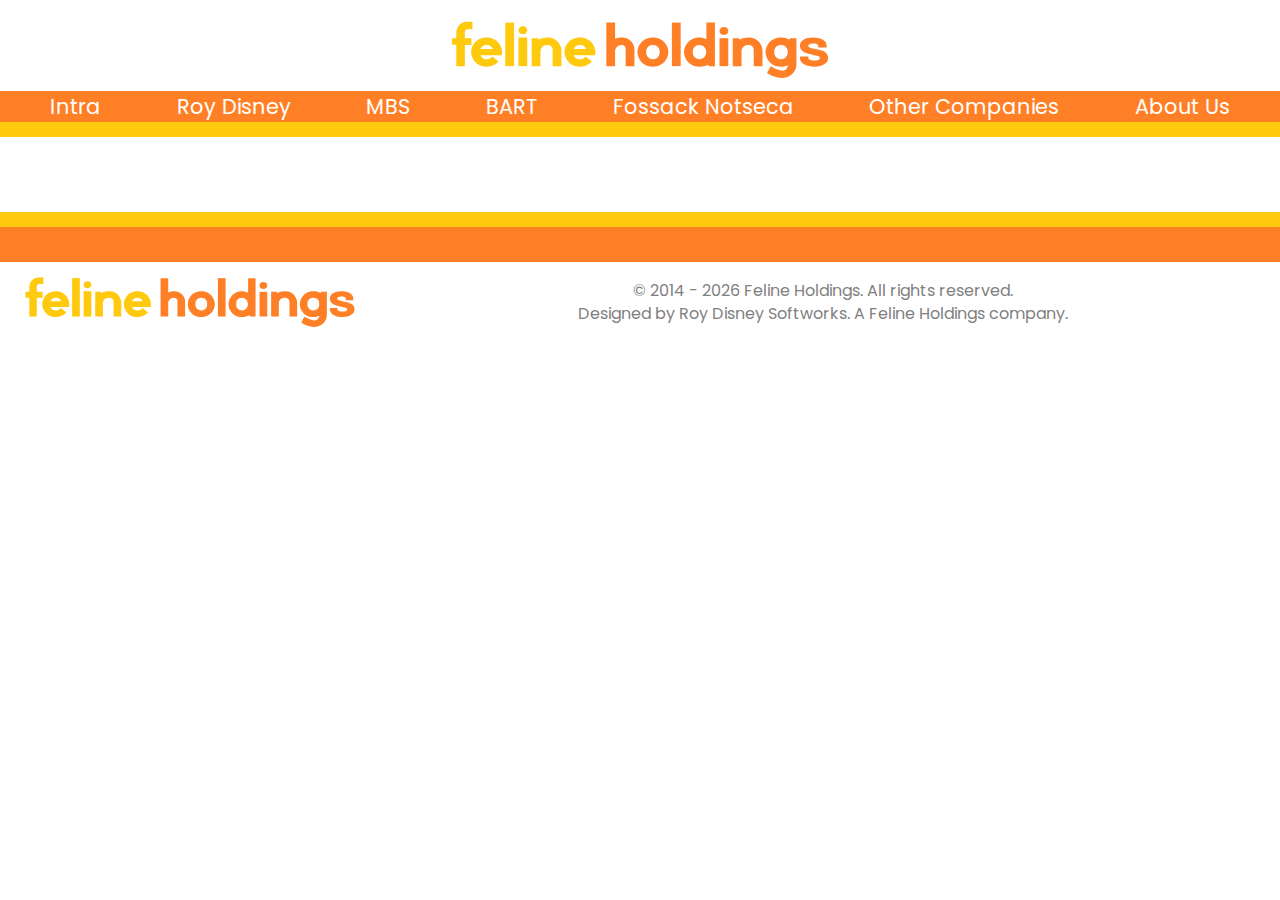
==== header-footer.html @ f6a838b5 "temp index page & header on intraroute page" ====
<!DOCTYPE html>
<html lang="en">
    <head>
        <meta charset="utf-8">
        <meta name="viewport" content="width=device-width, initial-scale=1">
        <link rel="stylesheet" href="header-footer.css">
        <link rel="preconnect" href="https://fonts.gstatic.com" crossorigin>
        <link href="https://fonts.googleapis.com/css2?family=Poppins:ital,wght@0,100;0,200;0,300;0,400;0,500;0,600;0,700;0,800;0,900;1,100;1,200;1,300;1,400;1,500;1,600;1,700;1,800;1,900&display=swap" rel="stylesheet">
        <link rel="icon" type="image/x-icon" href="logos/feline-holdings-small.svg">
        <title>Feline Holdings</title>
    </head>


<header>
    <a href="https://bit.ly/FelineHoldingsSignUp">
        <img class="top-logo" src="logos/feline-holdings-large.svg" alt="feline holdings">
    </a>
    <nav>
        <div class="nav-button intra-button">
            <a href="https://bit.ly/FelineHoldingsSignUp">Intra</a>
        </div>
        <div class="nav-button roy-button">
            <a href="https://bit.ly/FelineHoldingsSignUp">Roy Disney</a>
        </div>
        <div class="nav-button mbs-button">
            <a href="https://bit.ly/FelineHoldingsSignUp">MBS</a>
        </div>
        <div class="nav-button bart-button">
            <a href="https://bit.ly/FelineHoldingsSignUp">BART</a>
        </div>
        <div class="nav-button fossack-button">
            <a href="https://bit.ly/FelineHoldingsSignUp">Fossack Notseca</a>
        </div>
        <div class="nav-button other-button">
            <a href="https://bit.ly/FelineHoldingsSignUp">Other Companies</a>
        </div>
        <div class="nav-button about-button">
            <a href="https://bit.ly/FelineHoldingsSignUp">About Us</a>
        </div>
    </nav>
    <div class="yellow-bar"></div>
</header>




<footer>
    <div class="footer-bar-1"></div>
    <div class="footer-bar-2"></div>
    <div class="footer-below">
        <a href="intraroute live/intraroute.html">
            <img class="bottom-logo" src="logos/feline-holdings-large.svg" alt="feline holdings">
        </a>
        <div class="rest-of-footer">
            <div class="footer-notes">
                <p class="copyright">© 2014 - <script>document.write( new Date().getFullYear() );</script> Feline Holdings. All rights reserved.</p>
                <p class="designed-by">Designed by Roy Disney Softworks. A Feline Holdings company.</p>
            </div>
        </div>
    </div>
</footer>
---- header-footer.css ----
* {
    font-family: "Poppins", sans-serif;
    font-weight: 400;
}

body {
    margin: 0;
}

@media (min-width: 1090px) {
    .top-logo {
        width: 400px;
        display: block;
        margin-left: auto;
        margin-right: auto;
        margin-bottom: 13px;
        margin-top: 10px;
    }

    nav {
        background-color: #ff7f27;
        display: flex;
        flex-direction: row;
        justify-content: space-evenly;
        flex-wrap: wrap;
    }

    .nav-button {
        margin: auto 15px;
        padding-left: 10px;
        padding-right: 10px
    }

    .nav-button a {
        color: white;
        text-decoration: none;
        font-size: 1.3rem;
    }
}

@media (max-width: 1090px) {
    .top-logo {
        width: 50%;
        min-width: 300px;
        display: block;
        margin-left: auto;
        margin-right: auto;
        margin-bottom: 13px;
        margin-top: 10px;
    }

    nav {
        background-color: #ff7f27;
        display: flex;
        flex-direction: column;
        justify-content: center;
        flex-wrap: wrap;
    }

    .nav-button {
        width: 100%;
        display: flex;
        justify-content: center;
    }

    .nav-button a {
        text-align: center;
        color: white;
        text-decoration: none;
        font-size: 1.3rem;
    }
}

.intra-button:has(a:hover) {
    background-color: #4d4d4d;
}

.roy-button:has(a:hover) {
    background-color: #5a86a8;
}

.mbs-button:has(a:hover) {
    background-color: blue;
}

.bart-button:has(a:hover) {
    background-color: #30acdf;
}

.fossack-button:has(a:hover) {
    background-color: #003875;
}

.about-button:has(a:hover), .other-button:has(a:hover) {
    background-color: #ffc90e;
}

.about-button a:hover, .other-button a:hover {
    color: #7f7f7f;
}

.yellow-bar {
    background-color: #ffc90e;
    width: 100%;
    height: 15px;
}




footer p {
    text-align: center;
    color: #7f7f7f;
    font-size: 1rem;
}

.footer-bar-1 {
    background-color: #ffc90e;
    width: 100%;
    height: 15px;
}

.footer-bar-2 {
    background-color: #ff7f27;
    width: 100%;
    height: 35px;
    margin-bottom: 15px;
}

@media (min-width: 880px) {
    .bottom-logo {
        width: 350px;
        display: block;
        margin-left: 15px;
        margin-bottom: 13px;
        margin-top: -10px;
    }
}

@media (max-width: 880px) {
    .bottom-logo {
        width: 50%;
        min-width: 300px;
        display: block;
        margin-left: auto;
        margin-right: auto;
        margin-bottom: 5px;
        margin-top: -10px;
    }

    .footer-below a {
        margin-left: auto;
        margin-right: auto;
    }
}

footer {
    margin-top: 75px;
    margin-bottom: 5px;
}


.footer-below {
    display: flex;
    flex-direction: row;
    justify-content: left;
    flex-wrap: wrap;
}

.rest-of-footer {
    flex-grow: 1;
}

.footer-notes {
    margin-top: -15px;
}

.footer-notes p {
    text-align: center;
}

.designed-by {
    margin-top: -18px;
}
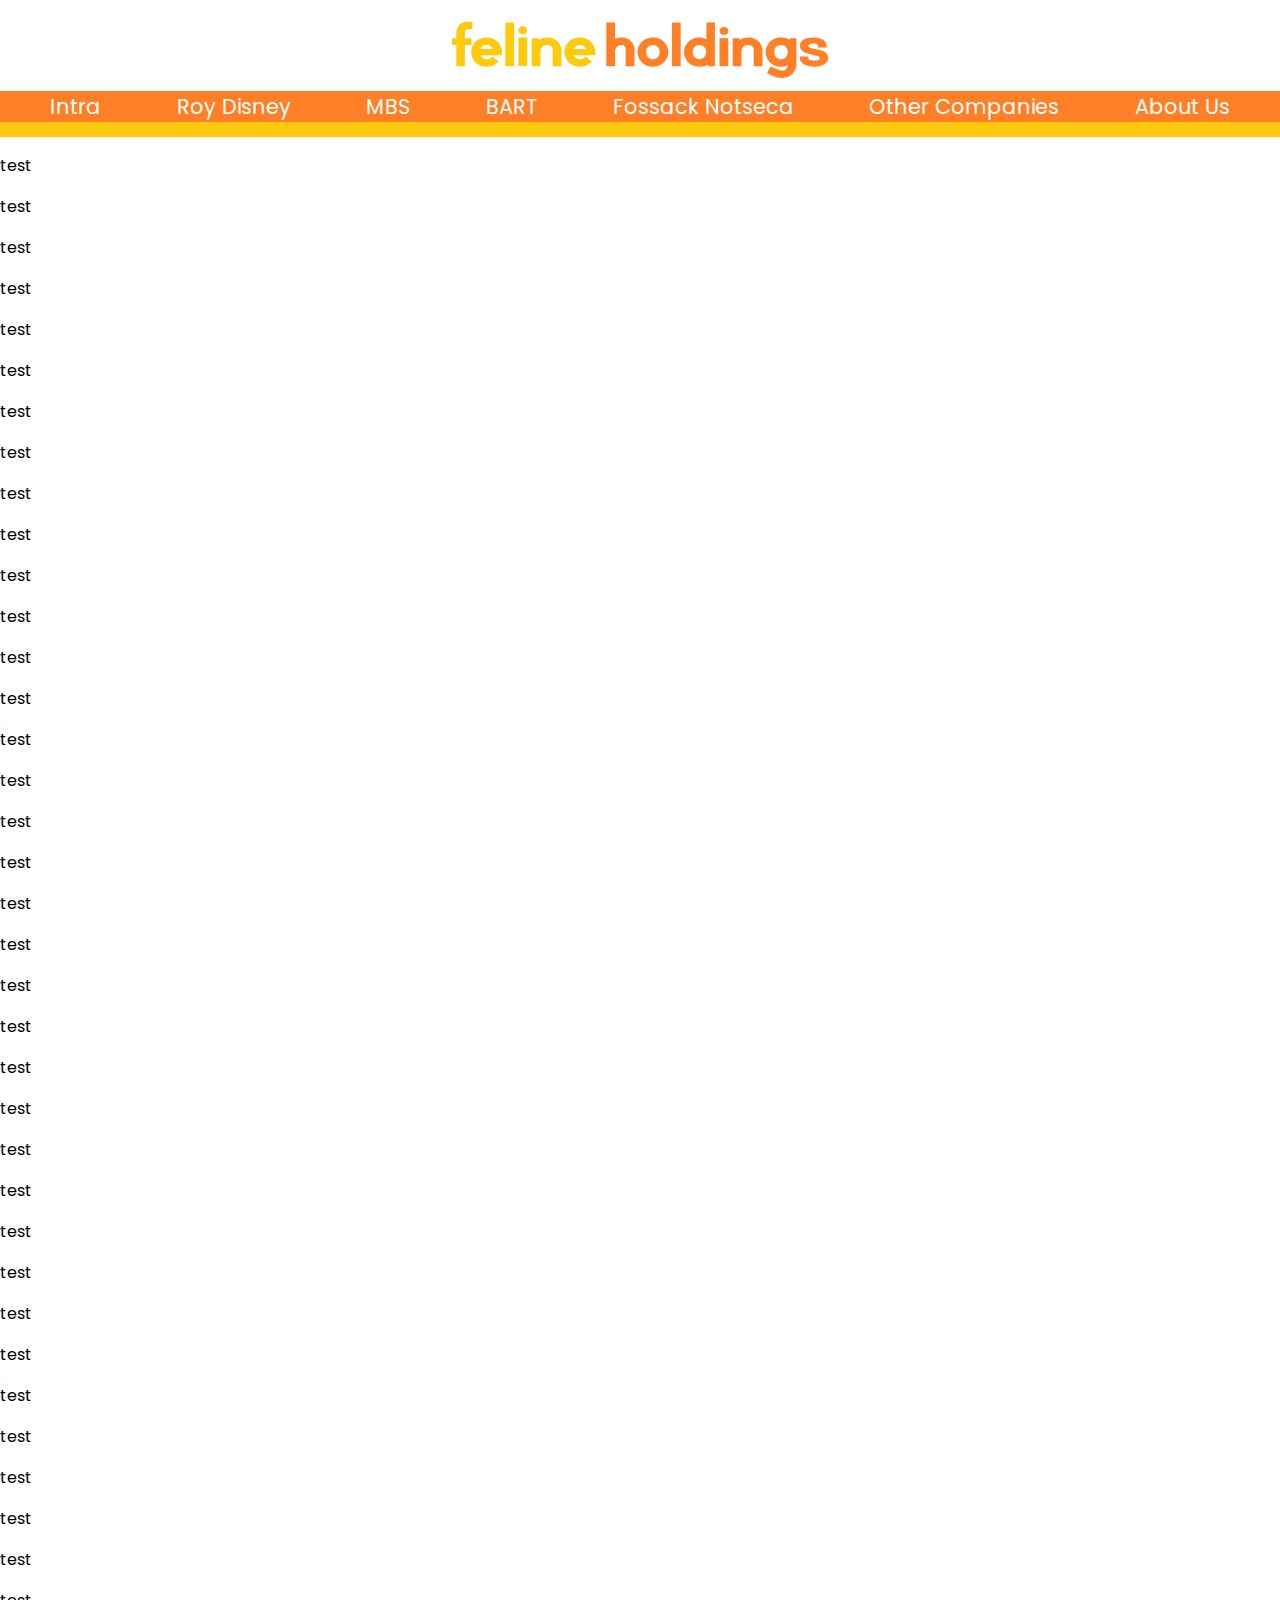
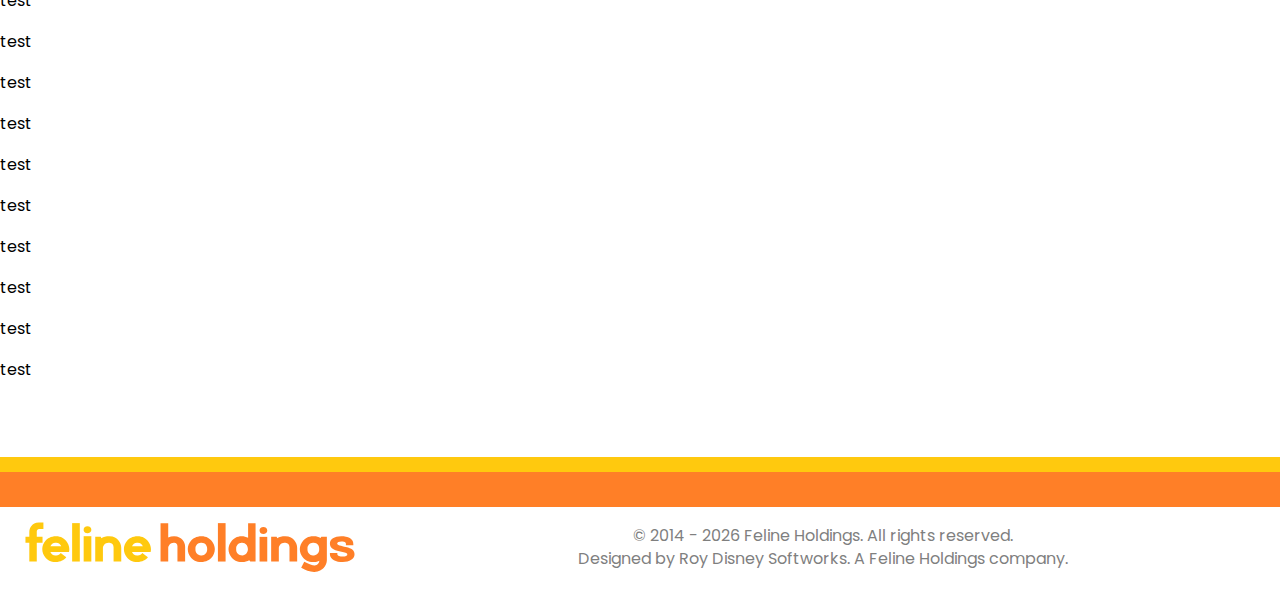
==== commit 9c7456e3: "mobile nav bar functionality" ====
--- a/header-footer.html
+++ b/header-footer.html
@@ -9,53 +9,125 @@
         <link rel="icon" type="image/x-icon" href="logos/feline-holdings-small.svg">
         <title>Feline Holdings</title>
     </head>
-
-
-<header>
-    <a href="https://bit.ly/FelineHoldingsSignUp">
-        <img class="top-logo" src="logos/feline-holdings-large.svg" alt="feline holdings">
-    </a>
-    <nav>
-        <div class="nav-button intra-button">
-            <a href="https://bit.ly/FelineHoldingsSignUp">Intra</a>
-        </div>
-        <div class="nav-button roy-button">
-            <a href="https://bit.ly/FelineHoldingsSignUp">Roy Disney</a>
-        </div>
-        <div class="nav-button mbs-button">
-            <a href="https://bit.ly/FelineHoldingsSignUp">MBS</a>
-        </div>
-        <div class="nav-button bart-button">
-            <a href="https://bit.ly/FelineHoldingsSignUp">BART</a>
-        </div>
-        <div class="nav-button fossack-button">
-            <a href="https://bit.ly/FelineHoldingsSignUp">Fossack Notseca</a>
-        </div>
-        <div class="nav-button other-button">
-            <a href="https://bit.ly/FelineHoldingsSignUp">Other Companies</a>
-        </div>
-        <div class="nav-button about-button">
-            <a href="https://bit.ly/FelineHoldingsSignUp">About Us</a>
-        </div>
-    </nav>
-    <div class="yellow-bar"></div>
-</header>
+    <body>
 
 
 
 
-<footer>
-    <div class="footer-bar-1"></div>
-    <div class="footer-bar-2"></div>
-    <div class="footer-below">
-        <a href="intraroute live/intraroute.html">
-            <img class="bottom-logo" src="logos/feline-holdings-large.svg" alt="feline holdings">
+    <header>
+        <a href="https://bit.ly/FelineHoldingsSignUp">
+            <img class="top-logo" src="logos/feline-holdings-large.svg" alt="feline holdings">
         </a>
-        <div class="rest-of-footer">
-            <div class="footer-notes">
-                <p class="copyright">© 2014 - <script>document.write( new Date().getFullYear() );</script> Feline Holdings. All rights reserved.</p>
-                <p class="designed-by">Designed by Roy Disney Softworks. A Feline Holdings company.</p>
+        <nav class="desktop">
+            <div class="nav-button intra-button desktop">
+                <a href="https://bit.ly/FelineHoldingsSignUp">Intra</a>
+            </div>
+            <div class="nav-button roy-button desktop">
+                <a href="https://bit.ly/FelineHoldingsSignUp">Roy Disney</a>
+            </div>
+            <div class="nav-button mbs-button desktop">
+                <a href="https://bit.ly/FelineHoldingsSignUp">MBS</a>
+            </div>
+            <div class="nav-button bart-button desktop">
+                <a href="https://bit.ly/FelineHoldingsSignUp">BART</a>
+            </div>
+            <div class="nav-button fossack-button desktop">
+                <a href="https://bit.ly/FelineHoldingsSignUp">Fossack Notseca</a>
+            </div>
+            <div class="nav-button other-button desktop">
+                <a href="https://bit.ly/FelineHoldingsSignUp">Other Companies</a>
+            </div>
+            <div class="nav-button about-button desktop">
+                <a href="https://bit.ly/FelineHoldingsSignUp">About Us</a>
+            </div>
+        </nav>
+        <nav class="mobile">
+            <div class="dropdown mobile">
+                <button id="dropdown-button" class="dropdown-button mobile">Explore Feline Holdings</button>
+                <div id="dropdown-content" class="dropdown-content mobile">
+                  <a class="intra-mobile mobile" href="https://bit.ly/FelineHoldingsSignUp">Intra</a>
+                  <a class="roy-mobile mobile" href="https://bit.ly/FelineHoldingsSignUp">Roy Disney</a>
+                  <a class="mbs-mobile mobile" href="https://bit.ly/FelineHoldingsSignUp">MBS</a>
+                  <a class="bart-mobile mobile" href="https://bit.ly/FelineHoldingsSignUp">BART</a>
+                  <a class="fossack-mobile mobile" href="https://bit.ly/FelineHoldingsSignUp">Fossack Notseca</a>
+                  <a class="other-mobile mobile" href="https://bit.ly/FelineHoldingsSignUp">Other Companies</a>
+                  <a class="about-mobile mobile" href="https://bit.ly/FelineHoldingsSignUp">About Us</a>
+                </div>
+              </div>
+        </nav>
+        <div class="yellow-bar"></div>
+    </header>
+    <main id="main-content">
+        <p>test</p>
+        <p>test</p>
+        <p>test</p>
+        <p>test</p>
+        <p>test</p>
+        <p>test</p>
+        <p>test</p>
+        <p>test</p>
+        <p>test</p>
+        <p>test</p>
+        <p>test</p>
+        <p>test</p>
+        <p>test</p>
+        <p>test</p>
+        <p>test</p>
+        <p>test</p>
+        <p>test</p>
+        <p>test</p>
+        <p>test</p>
+        <p>test</p>
+        <p>test</p>
+        <p>test</p>
+        <p>test</p>
+        <p>test</p>
+        <p>test</p>
+        <p>test</p>
+        <p>test</p>
+        <p>test</p>
+        <p>test</p>
+        <p>test</p>
+        <p>test</p>
+        <p>test</p>
+        <p>test</p>
+        <p>test</p>
+        <p>test</p>
+        <p>test</p>
+        <p>test</p>
+        <p>test</p>
+        <p>test</p>
+        <p>test</p>
+        <p>test</p>
+        <p>test</p>
+        <p>test</p>
+        <p>test</p>
+        <p>test</p>
+    </main>
+
+
+
+
+    <footer>
+        <div class="footer-bar-1"></div>
+        <div class="footer-bar-2"></div>
+        <div class="footer-below">
+            <a href="intraroute live/intraroute.html">
+                <img class="bottom-logo" src="logos/feline-holdings-large.svg" alt="feline holdings">
+            </a>
+            <div class="rest-of-footer">
+                <div class="footer-notes">
+                    <p class="copyright">© 2014 - <script>document.write( new Date().getFullYear() );</script> Feline Holdings. All rights reserved.</p>
+                    <p class="designed-by">Designed by Roy Disney Softworks. A Feline Holdings company.</p>
+                </div>
             </div>
         </div>
-    </div>
-</footer>+    </footer>
+
+    <script src="mobile-menu.js"></script>
+    </body>
+
+
+
+
+</html>--- a/header-footer.css
+++ b/header-footer.css
@@ -5,6 +5,18 @@
 
 body {
     margin: 0;
+}
+
+@media (max-width: 1090px) {
+    .desktop {
+        display: none;
+    }
+}
+
+@media (min-width: 1090px) {
+    .mobile {
+        display: none;
+    }
 }
 
 @media (min-width: 1090px) {
@@ -49,24 +61,33 @@
         margin-top: 10px;
     }
 
-    nav {
+    .dropdown-button {
         background-color: #ff7f27;
-        display: flex;
-        flex-direction: column;
-        justify-content: center;
-        flex-wrap: wrap;
-    }
-
-    .nav-button {
-        width: 100%;
+        padding: 9px 16px;
+        color: white;
+        border: none;
+        font-size: 1.3rem;
+    }
+
+    .dropdown {
+        background-color: #ff7f27;
+        position: relative;
         display: flex;
         justify-content: center;
     }
 
-    .nav-button a {
-        text-align: center;
-        color: white;
+    .dropdown-content {
+        position: absolute;
+        width: 100%;
+        box-shadow: 0px 8px 16px 0px rgba(0,0,0,0.2);
+        z-index: 1;
+        margin-top: 48px;
+    }
+
+    .dropdown-content a {
+        padding: 12px 16px;
         text-decoration: none;
+        display: block;
         font-size: 1.3rem;
     }
 }
@@ -97,6 +118,41 @@
 
 .about-button a:hover, .other-button a:hover {
     color: #7f7f7f;
+}
+
+.intra-mobile {
+    color: white;
+    background-color: #4d4d4d;
+}
+
+.roy-mobile {
+    color: white;
+    background-color: #5a86a8;
+}
+
+.mbs-mobile {
+    color: white;
+    background-color: blue;
+}
+
+.bart-mobile {
+    color: white;
+    background-color: #30acdf;
+}
+
+.fossack-mobile {
+    color: white;
+    background-color: #003875;
+}
+
+.other-mobile {
+    color: white;
+    background-color: #ff7f27;
+}
+
+.about-mobile {
+    color: #7f7f7f;
+    background-color: #ffc90e;
 }
 
 .yellow-bar {
@@ -181,4 +237,12 @@
 
 .designed-by {
     margin-top: -18px;
+}
+
+.no-display {
+    display: none;
+}
+
+.block-display {
+    display: block;
 }